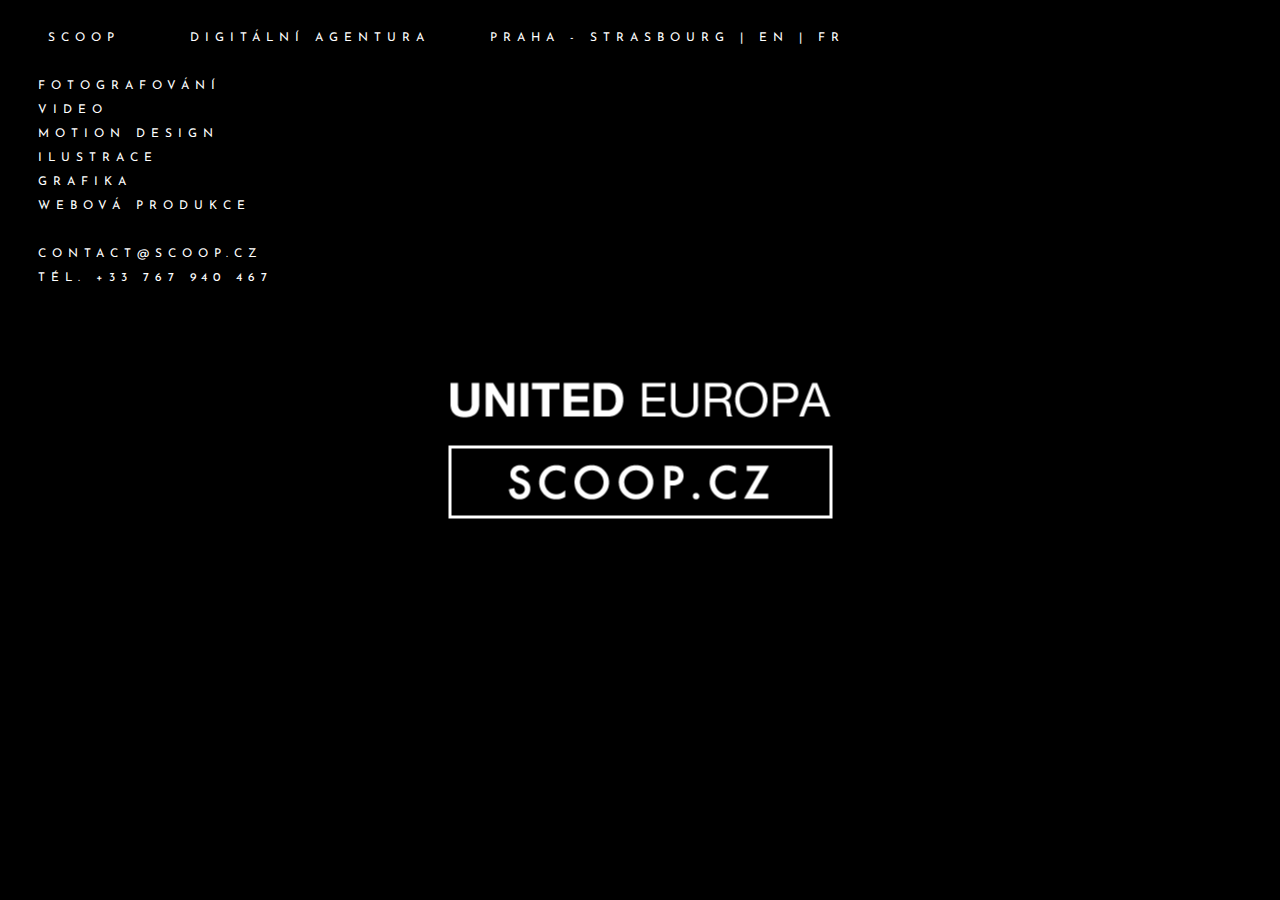
==== cz/index.html @ bf3104af "Add files via upload" ====
<html>
<head>
<meta charset="UTF-8">
<title>SCOOP - Digitální agentura - Praha | Strasbourg</title>
<link href="css/untd.css" rel="stylesheet" type="text/css">
<link href="https://fonts.googleapis.com/css?family=Josefin+Sans" rel="stylesheet">
<meta property="og:locale" content="fr_FR" />
<meta property="og:type" content="website" />
<meta property="og:title" content="SCOOP, UNITED EUROPA, agence créative, agence digitale" />
<meta property="og:description" content="scoop, agence créative Strasbourg, Photographie, Vidéo, Motion design, Illustration, Graphisme, Production web" />
<meta property="og:url" content="http://scoop.cz/" />
<meta property="og:site_name" content="SCOOP UNITED EUROPA" />
</head>
<body onload="return get_random_color()">

<a href="mailto:contact@scoop.cz?subject=Contact scoop.cz">
     <img src="img/untd.png" class="ri" /> 
</a>

<script type="text/javascript">
    function get_random_color() { //function name
            //var color = '#'; // hexadecimal starting symbol
            //var letters = ['000000','D90000','0076DB','FFBE00','00B156','FF6600']; //Set your colors here
            //color += letters[Math.floor(Math.random() * letters.length)];
            //document.body.style.background = color; // Setting the random color on your element.
            color= "#000000";
            document.body.style.background = color;
        }
</script>   

            </br>
            </br>&nbsp;&nbsp;&nbsp;
              <a href="index.html" id="top">
                  SCOOP
              </a>&nbsp;&nbsp;&nbsp;&nbsp;&nbsp;&nbsp;Digitální agentura&nbsp;&nbsp;&nbsp;&nbsp;&nbsp;&nbsp;Praha - Strasbourg&nbsp;|&nbsp;<a href="/index.html" id="top">EN</a>&nbsp;|&nbsp;<a href="/fr/index.html" id="top">FR</a>
            </br>
            </br>
            </br>
            </br>            
              &nbsp;&nbsp;&nbsp;Fotografování
            </br>
            </br>
              &nbsp;&nbsp;&nbsp;Video 
            </br>
            </br>
              &nbsp;&nbsp;&nbsp;Motion design
            </br>
            </br>
              &nbsp;&nbsp;&nbsp;Ilustrace
            </br>
            </br>
              &nbsp;&nbsp;&nbsp;Grafika
            </br>
            </br>              
              &nbsp;&nbsp;&nbsp;Webová produkce
            </br>
            </br>
            </br>
            </br>      
              &nbsp;&nbsp;&nbsp;contact@scoop.cz
            </br>
            </br>
              &nbsp;&nbsp;&nbsp;tél. +33 767 940 467



</body>
</html>
---- cz/css/untd.css ----
/*!
 * EX-LIBRIS
 * Copyright 2016-2068 ex-libris, Inc.
 */

html {
  font-family: sans-serif;
  -webkit-text-size-adjust: 100%;
      -ms-text-size-adjust: 100%;
}
body
{
  /*
  font-family: sans-serif;
  font-size: 100%;
  margin: 10px;
  color: #ddd; */


font-family: 'Josefin Sans', sans-serif;
font-size:12px;
text-transform:uppercase;
text-decoration:none;
letter-spacing:6px;
font-weight:400;
font-style:normal;
color: #fff;

  /* background-color: #000; */

}

a { 
  color: #fff; 
  text-decoration:none;
}


/* h1{font-size:12px;letter-spacing:normal;margin:0} */


img:hover {
    -webkit-filter: blur(2.5px); /* Chrome, Safari, Opera */
    filter: blur(2.5px);
}
img.ri
{
  position: absolute;
  max-width: 80%;
  top: 10%;
  left: 10%;
  /* border-radius: 3px;
  box-shadow: 0 3px 6px rgba(0,0,0,0.9); */
  border: 5px solid black; 
  padding: 20px 20px; 
}

img.ri:empty
{
  top: 50%;
  left: 50%;
  -webkit-transform: translate(-50%, -50%);
  -moz-transform: translate(-50%, -50%);
  -ms-transform: translate(-50%, -50%);
  -o-transform: translate(-50%, -50%);
  transform: translate(-50%, -50%);
}

@media screen and (orientation: portrait) {
  img.ri {
      max-width: 90%;
  }
}

@media screen and (orientation: landscape) {
  img.ri {
      max-height: 90%;
  }
}
/*# end */
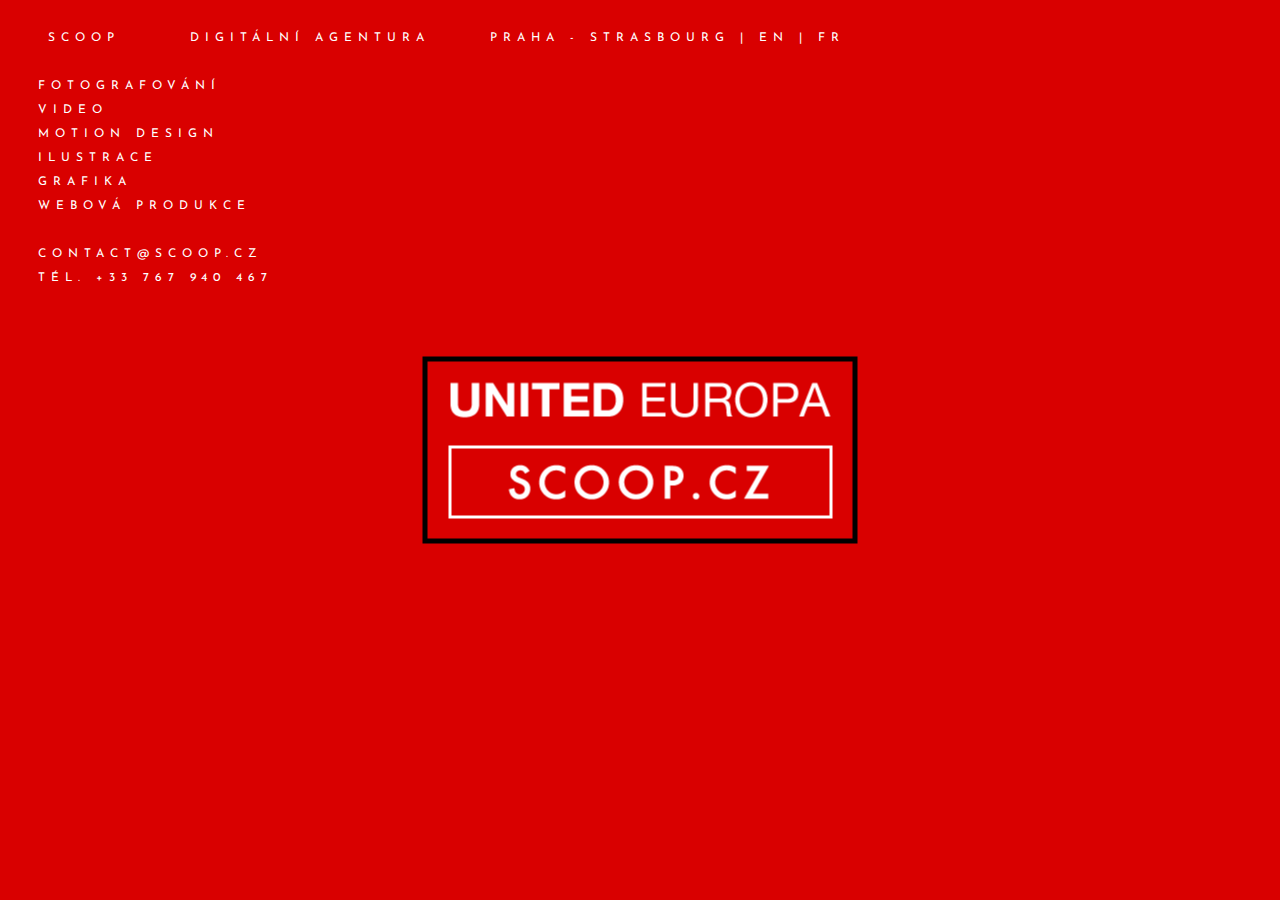
==== commit a1d4025f: "test cz" ====
--- a/cz/index.html
+++ b/cz/index.html
@@ -6,8 +6,8 @@
 <link href="https://fonts.googleapis.com/css?family=Josefin+Sans" rel="stylesheet">
 <meta property="og:locale" content="fr_FR" />
 <meta property="og:type" content="website" />
-<meta property="og:title" content="SCOOP, UNITED EUROPA, agence créative, agence digitale" />
-<meta property="og:description" content="scoop, agence créative Strasbourg, Photographie, Vidéo, Motion design, Illustration, Graphisme, Production web" />
+<meta property="og:title" content="SCOOP, UNITED EUROPA, Digitální agentura" />
+<meta property="og:description" content="scoop, agence créative Strasbourg, Prague, Photographie, Vidéo, Motion design, Illustration, Graphisme, Production web" />
 <meta property="og:url" content="http://scoop.cz/" />
 <meta property="og:site_name" content="SCOOP UNITED EUROPA" />
 </head>
@@ -19,11 +19,11 @@
 
 <script type="text/javascript">
     function get_random_color() { //function name
-            //var color = '#'; // hexadecimal starting symbol
-            //var letters = ['000000','D90000','0076DB','FFBE00','00B156','FF6600']; //Set your colors here
-            //color += letters[Math.floor(Math.random() * letters.length)];
-            //document.body.style.background = color; // Setting the random color on your element.
-            color= "#000000";
+            var color = '#'; // hexadecimal starting symbol
+            var letters = ['000000','D90000','0076DB','FFBE00','00B156','FF6600']; //Set your colors here
+            color += letters[Math.floor(Math.random() * letters.length)];
+            document.body.style.background = color; // Setting the random color on your element.
+            //color= "#000000";
             document.body.style.background = color;
         }
 </script>   
